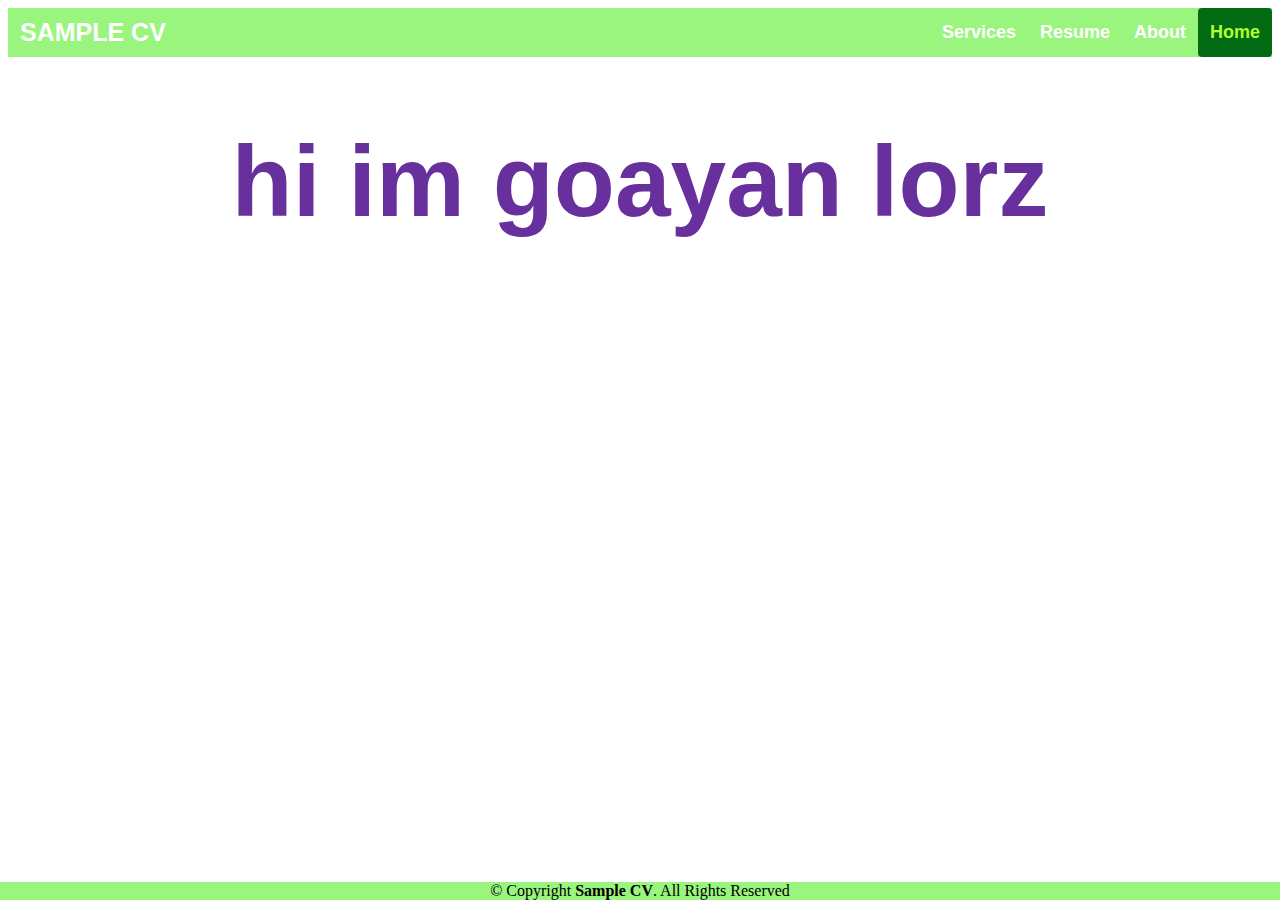
==== index.html @ 8f7f01ab "Add files via upload" ====
<!DOCTYPE html>
<html>
<head>
    <title> sample cv</title>
    <link rel="stylesheet" type="text/css" href="index-style.css" media="screen">
</head>

<body>
    <header> 
        <div class="header">
            <div class="header-Left">
                <a href="index.html" class="logo">SAMPLE CV</a>
            </div>
        <div class="header-Right">
            <a href="services.html">Services</a>
            <a href="resume">Resume</a>
            <a href="about.html">About</a>
            <a class="active" href="index.html">Home</a>
        </div>
    </div>
    </header>

    <section> 
           <h1>hi im goayan lorz</h1>
    </section>

    <footer>
        <div class="footer">
            &copy; Copyright <strong><span>Sample CV</span></strong>. All Rights Reserved
        </div>
     </footer>

</body>

</html>
---- index-style.css ----
body{
    background-image: url("PHOTOS/BackGround\ 2.jpg");
    background-repeat: no-repeat;
    background: cover;
}
h1{
    color:rgb(104, 48, 156);
    text-align: center;
    font-family: Arial, Helvetica, sans-serif;
    font-size: 100px;
}
.header {
    overflow: hidden;
    background-color: rgb(153, 245, 125);
    /*padding: 20px 10px;*/
  }

  .header img{
    height: 50px;
    width: 50px;
  }
  

  /* Style the header links */
  .header a {
    float: left;
    color: white;
    text-align: center;
    padding: 12px;
    text-decoration: none;
    font-size: 18px;
    line-height: 25px;
    border-radius: 4px;
    font-family: Arial, Helvetica, sans-serif;
    font-weight: bold;
  }
  
  /* Style the logo link (notice that we set the same value of line-height and font-size to prevent the header to increase when the font gets bigger */
  .header a.logo {
    font-size: 25px;
    font-weight: bold;
    font-family: Arial, Helvetica, sans-serif;
  }
  
  /* Change the background color on mouse-over */
  .header a:hover {
    background-color: red;
    color: White;
  }

  .header a.active {
    background-color: rgb(4, 107, 21);
    color: greenyellow;
  }
  
  /* Float the link section to the right */
  .header-Right {
    float: right;
  }

  .footer{
    position:fixed;
    left: 0;
    bottom: 0;
    width: 100%;
    background-color: rgb(153, 245, 125);
    color: black;
    text-align: center;
  }
  #content{
    color: crimson;
    text-align: left;
    font-family: Franklin Gothic Medium;
    font-size: 50px;
  }

  #content img{ 
    width: 400px;
  height: 450px;
  margin-left: auto;
  margin-right: auto;
  display: block;
  }
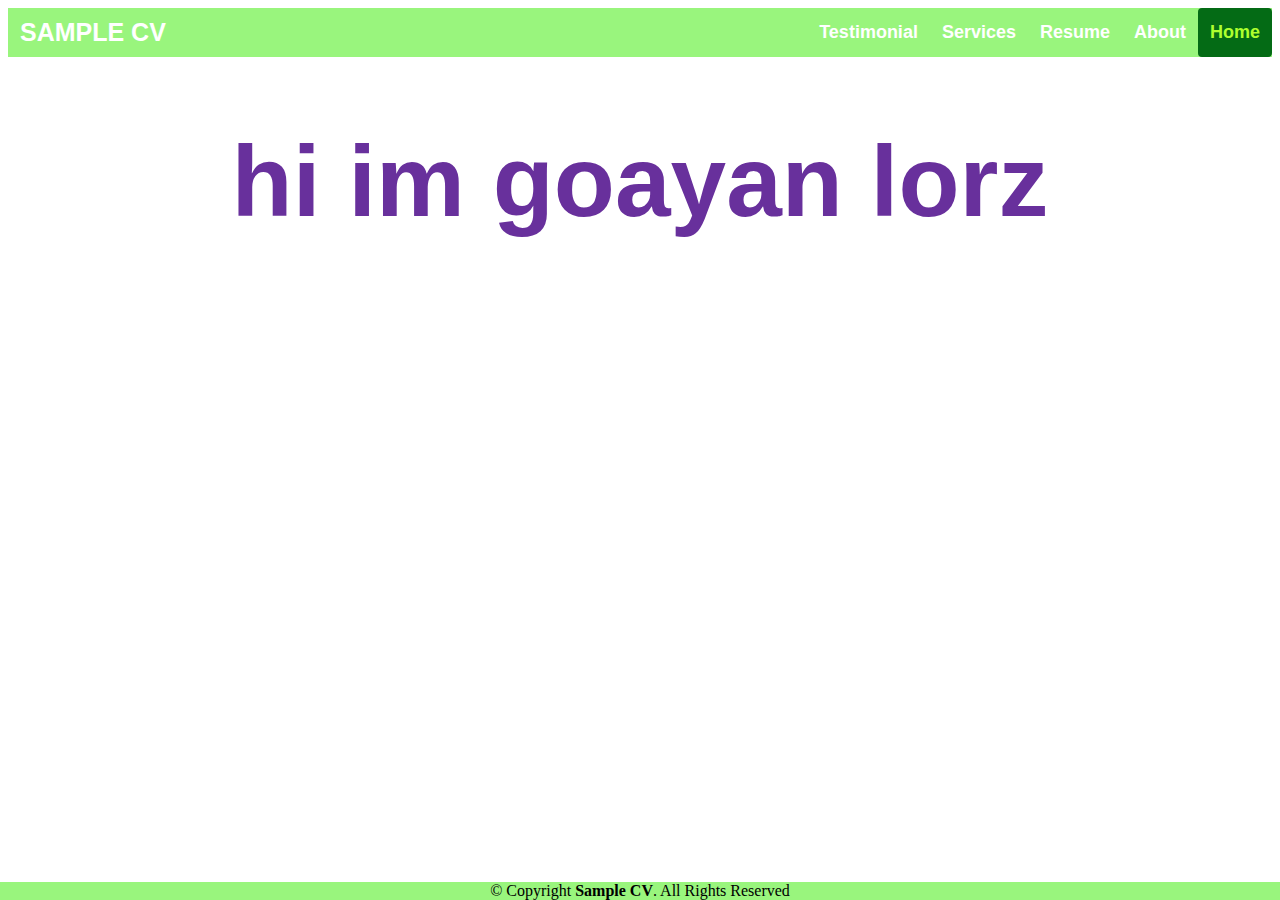
==== commit a1e66f63: "Update index.html" ====
--- a/index.html
+++ b/index.html
@@ -12,6 +12,7 @@
                 <a href="index.html" class="logo">SAMPLE CV</a>
             </div>
         <div class="header-Right">
+             <a href="testimonial.html">Testimonial</a>
             <a href="services.html">Services</a>
             <a href="resume">Resume</a>
             <a href="about.html">About</a>
@@ -32,4 +33,4 @@
 
 </body>
 
-</html>+</html>
